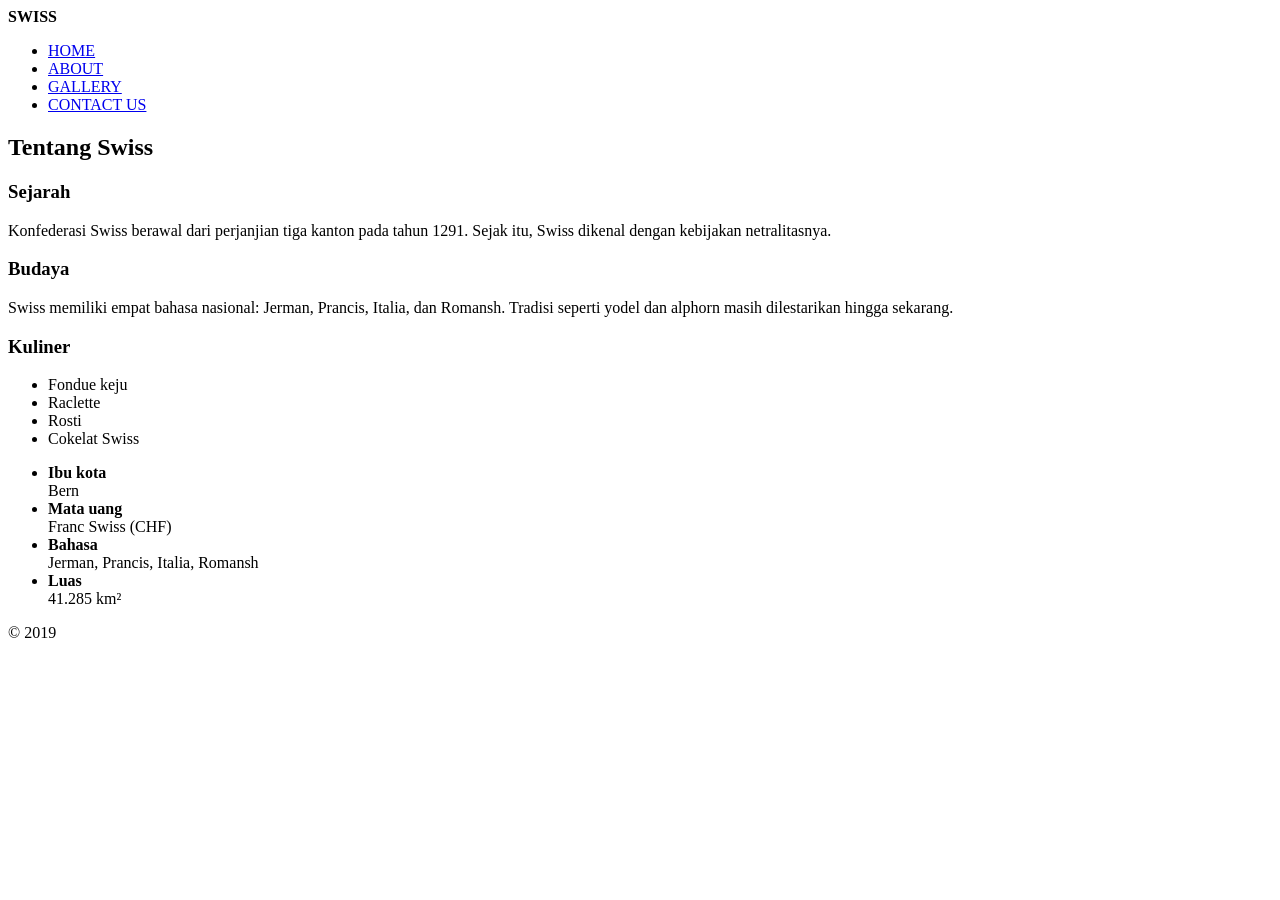
==== about.html @ 7f4af1d8 "Rename about.HTML to about.html" ====
<!DOCTYPE html>
<html>
    <head>
        <title>Template Web Sederhana 3</title>
        <link rel="stylesheet" href="STYLE.CSS">
    </head>
    <body>
        <div id="bl">
            <div id="kepala">
                <b class="kepala">SWISS</b>
            </div>
            <div id="menu">
                <ul>
                    <li><a href="index.html">HOME</a></li>
                    <li><a href="about.html">ABOUT</a></li>
                    <li><a href="gallery.html">GALLERY</a></li>
                    <li><a href="contact.html">CONTACT US</a></li>
                </ul>
            </div>
            <div id="badan">
                <div id="kiri">
                    <h2>Tentang Swiss</h2>

    <h3>Sejarah</h3>
    <p>Konfederasi Swiss berawal dari perjanjian tiga kanton pada tahun 1291. Sejak itu, Swiss dikenal dengan kebijakan netralitasnya.</p>

    <h3>Budaya</h3>
    <p>Swiss memiliki empat bahasa nasional: Jerman, Prancis, Italia, dan Romansh. Tradisi seperti yodel dan alphorn masih dilestarikan hingga sekarang.</p>

    <h3>Kuliner</h3>
    <ul>
        <li>Fondue keju</li>
        <li>Raclette</li>
        <li>Rosti</li>
        <li>Cokelat Swiss</li>
    </ul>
                </div>
                <div id="kanan">
                    <ul>
                        <li><b>Ibu kota</b><br>Bern</li>
                        <li><b>Mata uang</b><br>Franc Swiss (CHF)</li>
                        <li><b>Bahasa</b><br>Jerman, Prancis, Italia, Romansh</li>
                        <li><b>Luas</b><br>41.285 km²</li>
                    </ul>
                </div>
            </div>
            <div id="kaki">
                &copy; 2019
            </div>
        </div>
    </body>
</html>
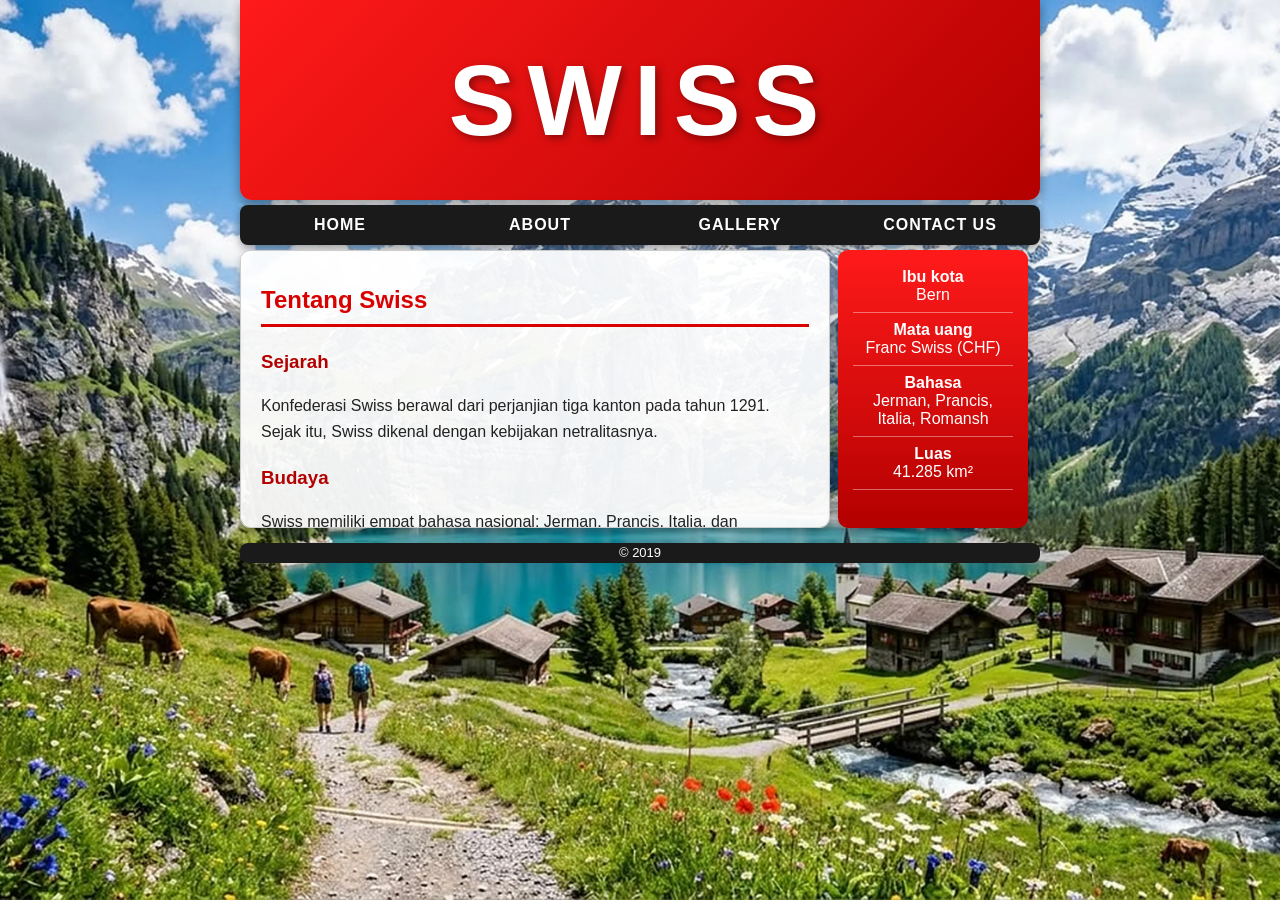
==== commit 7f745a09: "Update about.html" ====
--- a/about.html
+++ b/about.html
@@ -2,7 +2,7 @@
 <html>
     <head>
         <title>Template Web Sederhana 3</title>
-        <link rel="stylesheet" href="STYLE.CSS">
+        <link rel="stylesheet" href="style.css">
     </head>
     <body>
         <div id="bl">
--- a/style.css
+++ b/style.css
@@ -0,0 +1,217 @@
+body {
+    background-image: url("BACKGROUND.webp");
+    background-size: cover;
+    background-repeat: no-repeat;
+    background-attachment: fixed;
+    background-position: center;
+}
+body {
+    font-family: "Segoe UI", Arial, sans-serif;
+    margin:0;
+    padding:0 0 20px 0;
+}
+
+#bl {
+    width:800px;
+    margin:auto;
+}
+
+#kepala {
+    width:800px;
+    height:200px;
+    background:linear-gradient(135deg, #ff1a1a, #b30000);
+    color:white;
+    text-align:center;
+    line-height:200px;
+    border-radius:0 0 12px 12px;
+    box-shadow:0 4px 12px rgba(0,0,0,0.4);
+}
+
+.kepala {
+    font-size:100px;
+    font-family:arial;
+    letter-spacing:12px;
+    text-shadow:3px 3px 8px rgba(0,0,0,0.4);
+}
+#menu {
+    height:40px;
+    background-color:#1a1a1a;
+    margin-top:5px;
+    border-radius:8px;
+    overflow:hidden;
+    box-shadow:0 3px 8px rgba(0,0,0,0.4);
+}
+
+#menu ul {
+    list-style:none;
+    margin:0;
+    padding:0;
+}
+
+#menu ul li {
+    float:left;
+    width:200px;
+    text-align:center;
+    line-height:40px;
+    transition:background-color 0.3s;
+}
+
+#menu ul li a {
+    display:block;
+    color:white;
+    text-decoration:none;
+    font-weight:bold;
+    letter-spacing:1px;
+}
+
+#menu ul li:hover {
+    background-color:#e60000;
+}
+
+#badan {
+    width:788px;
+    height:288px;
+    display:block;
+    margin-top:5px;
+}
+
+#kiri {
+    float:left;
+    height:278px;
+    width:600px;
+    padding:10px 20px;
+    display:block;
+    background-color:rgba(255,255,255,0.93);
+    border:1px solid #ccc;
+    border-radius:10px;
+    box-shadow:0 4px 10px rgba(0,0,0,0.3);
+    overflow-y:auto;
+    line-height:1.6;
+    color:#222;
+    box-sizing:border-box;
+    width:590px;
+}
+
+#kiri h2 {
+    color:#d90000;
+    border-bottom:3px solid #d90000;
+    padding-bottom:5px;
+}
+
+#kiri h3 {
+    color:#b30000;
+    margin-bottom:0;
+}
+
+#kanan {
+    float:right;
+    box-sizing:border-box;
+    width:190px;
+    height:278px;
+    padding:10px 15px;
+    text-align:center;
+    background:linear-gradient(180deg, #ff1a1a, #b30000);
+    color:white;
+    border-radius:10px;
+    box-shadow:0 4px 10px rgba(0,0,0,0.3);
+    overflow:hidden;
+}
+
+#kanan h3 {
+    margin:0 0 8px 0;
+    font-size:17px;
+    text-align:center;
+}
+
+#kanan ul {
+    list-style:none;
+    margin:0;
+    padding:0;
+}
+
+#kanan li {
+    margin:0;
+    padding:8px 0;
+    text-align:center;
+    border-bottom:1px solid rgba(255,255,255,0.4);
+}
+
+#kaki {
+    text-align:center;
+    width:100%;
+    height:20px;
+    line-height:20px;
+    margin-top:5px;
+    background-color:#1a1a1a;
+    color:white;
+    border-radius:8px;
+    font-size:13px;
+}
+
+#kiri::-webkit-scrollbar { width:8px; }
+#kiri::-webkit-scrollbar-thumb { background:#d90000; border-radius:4px; }
+#kiri::-webkit-scrollbar-track { background:#eee; }
+
+#kiri {
+    overflow-x:hidden;
+}
+
+#kiri img {
+    max-width:100%;
+    height:auto;
+}
+
+.form-kontak .baris {
+    display:flex;
+    align-items:center;
+    margin-top:10px;
+}
+
+.form-kontak .baris.atas {
+    align-items:flex-start;
+}
+
+.form-kontak label {
+    width:70px;
+    font-weight:bold;
+    color:#b30000;
+    font-size:14px;
+}
+
+.form-kontak input,
+.form-kontak select,
+.form-kontak textarea {
+    flex:1;
+    padding:6px 8px;
+    border:1px solid #bbb;
+    border-radius:6px;
+    font-family:inherit;
+    font-size:14px;
+}
+
+.form-kontak textarea {
+    resize:none;
+}
+
+.form-kontak input:focus,
+.form-kontak select:focus,
+.form-kontak textarea:focus {
+    outline:none;
+    border-color:#d90000;
+    box-shadow:0 0 4px rgba(217,0,0,0.5);
+}
+
+.form-kontak button {
+    padding:8px 25px;
+    background:#d90000;
+    color:white;
+    border:none;
+    border-radius:6px;
+    font-weight:bold;
+    cursor:pointer;
+    transition:background 0.3s;
+}
+
+.form-kontak button:hover {
+    background:#1a1a1a;
+}
